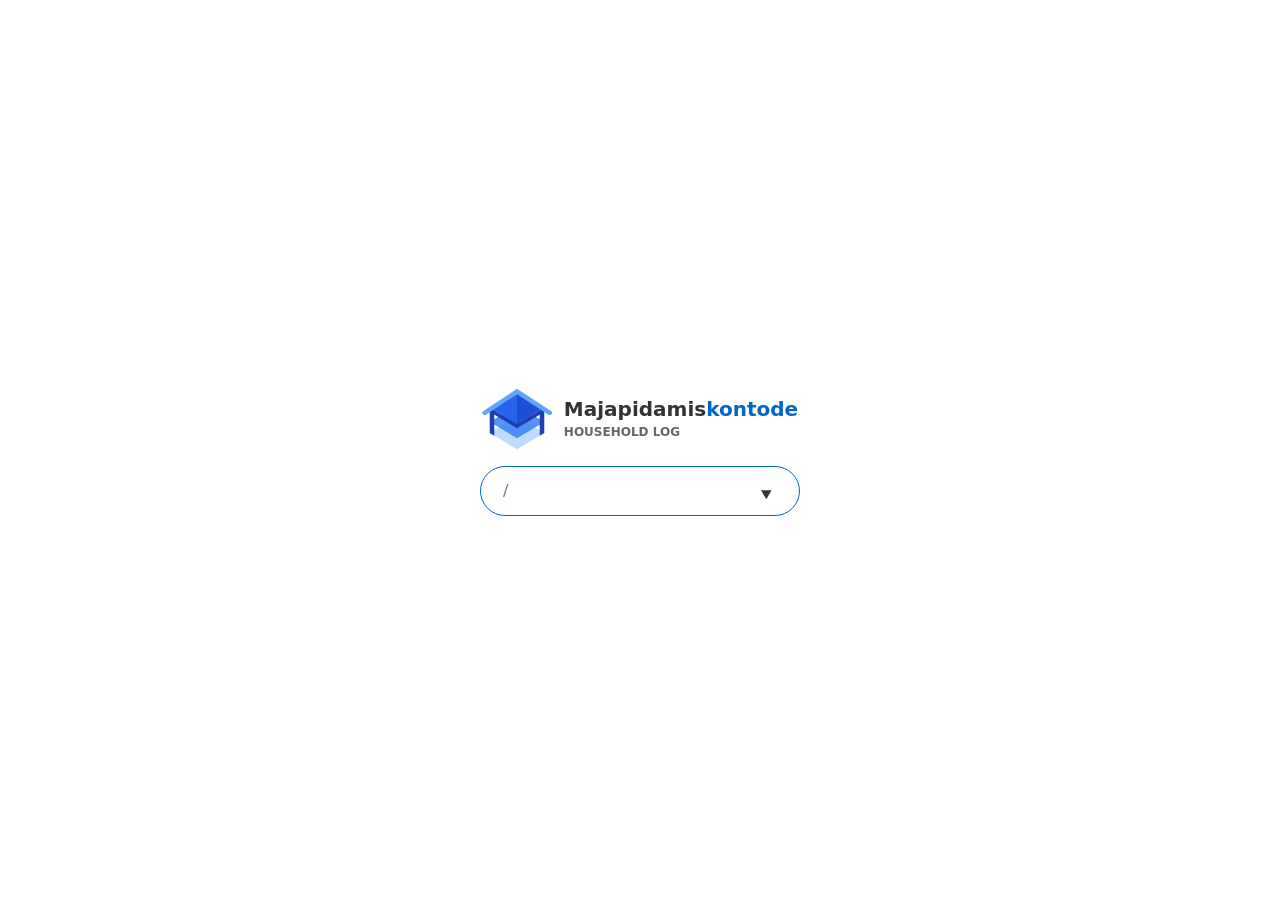
==== index.html @ 3f40e1b1 "initial commit for gitHubPages" ====
<!DOCTYPE html>
<html>
<head>
    <meta charset="UTF-8">
    <meta name="viewport" content="width=device-width, initial-scale=1.0">
    <title>Majapidamiskontode</title>
    <link rel="icon" href="./logo.svg" type="image/svg+xml">
    <link rel="manifest" href="./manifest.json">
    <link rel="stylesheet" href="./style.css">
    <meta name="mobile-web-app-capable" content="yes">
    <meta name="apple-mobile-web-app-capable" content="yes">
    <meta name="apple-mobile-web-app-status-bar-style" content="black-translucent">
    <script src="https://accounts.google.com/gsi/client" defer"></script>
    <script src="./app.js" defer></script>
</head>
<body>
    <div id="toast" class="toast"></div>
    <header>
        <object id="logo-icon" data="./logo.svg" alt="Logo" type="image/svg+xml"></object>
        <div id="logo-text">
            <h1 id="logo-name"><span>Majapidamis</span><span>kontode</span></h1>
            <p>HOUSEHOLD LOG</p>
        </div>
    </header>
    <div class="search-container">
        <input type="text" id="cmd" placeholder="/" list="cmd-list" autocomplete="off" autofocus>
        <datalist id="cmd-list"><option value="Loading..." /></datalist>
    </div>
    <dialog id="dlg">
        <form id="dlg-container" method="dialog">
            <div id="dlg-content"></div>
            <button id="dlg-close" aria-label="close" value="cancel"><svg viewBox="0 0 24 24" width="20" height="20" stroke="currentColor" stroke-width="2"><path d="M18 6L6 18M6 6l12 12"/></svg></button>
        </form>
    </dialog>
</body>
</html>
---- style.css ----
*, *::before, *::after {
  box-sizing: border-box;
  margin: 0;
  padding: 0;
}

html {
  font-size: 62.5%;
  -webkit-text-size-adjust: 100%;
}

body {
  font-size: 1.6rem;
  font-family: system-ui, sans-serif;
  line-height: 1.5;
  color: #333;
  display: flex;
  flex-direction: column;
  align-items: center;
  justify-content: center;
  min-height: 100vh;
  padding: 2rem;
  -webkit-touch-callout: none;
  -webkit-user-select: none;
  -webkit-tap-highlight-color: transparent;
  user-select: none;
  overscroll-behavior-y: none;
  padding-top: env(safe-area-inset-top);
  padding-bottom: env(safe-area-inset-bottom);
}

button, input, select, textarea {
  font: inherit;
  color: inherit;
  border: 0;
  outline: 0;
  appearance: none;
}

button {
  cursor: pointer;
}

.toast {
  position: fixed;
  top: 1.6rem;
  left: 50%;
  transform: translateX(-50%) translateY(-100%);
  background: #10b981;
  color: #fff;
  padding: 0.6rem 1.6rem;
  border-radius: 2rem;
  font-size: 1.4rem;
  opacity: 0;
  transition: all 0.3s ease;
  pointer-events: none;
  &.show {
    transform: translateX(-50%) translateY(0);
    opacity: 1;
  }
}

header {
  display: flex;
  align-items: center;
  gap: 1.2rem;
  margin-bottom: 1.2rem;
}

#logo-icon {
  width: 7rem;
  height: 7rem;
}

#logo-text {
  font-weight: bold;
  & #logo-name {
    font-size: 2rem;
    line-height: 1.2;
    & > span {
      display: inline-block;
      transform-origin: bottom center;
      &:nth-of-type(2){
        color: #06c;
      }
    }
    &.loading > span {
      animation: jump 1s infinite;  
      &:nth-of-type(2) {
        animation-delay:.5s;
      }
    }
  }
  & p {
    font-size: 1.2rem;
    color: #666;
    margin-top: 0.2rem;
  }
}

@keyframes jump {
  5%,95% {transform:scale(1.05, .85);}
  45%,55% {transform:tlanslateY(-12px);}
  50% {transform:translateY(-12px) scale(.95,1.05);}
}

.search-container {
  position: relative;
  width: 100%;
  max-width: 32rem;
  &:has(input:not(:placeholder-shown))::after {
    content: "→";
    position: absolute;
    right: 1.2rem;
    top: 50%;
    transform: translateY(-50%);
    color: #06c;
    font-weight: bold;
    pointer-events: none;
  }  
}

form {
  display: grid;
  grid-template-columns: 1fr;
  row-gap: 1.6rem;
  & label {
    position: relative;
    display: block;
    margin: 2rem auto;
  }
  & label > span {
    position: absolute;
    top: 50%;
    left: 2.2rem;
    transform: translateY(-50%);
    color: #777;
    pointer-events: none;
    transition: 0.2s ease;
  }
  & h2 {
    margin: 1rem auto 3rem;
    text-align: center;
    font-size: 2rem;
  }

}

input,
select {
  display: block;
  width: 100%;
  padding: 1.2rem 2.2rem;
  border: 1px solid #ccc;
  border-radius: 2.5rem;
  background: #fff;
  &:focus {
    border-color: #06c;
    & + span {
      color: #06c;
      font-weight: bold;
    }
  }
  &:focus + span,
  &:not(:placeholder-shown) + span {
    top: 0;
    transform: translateY(-2rem);
    font-size: 1.5rem;
  }
  [inert] & {
    pointer-events: none;
    background-color: #eee;
  }
  &[type="file"] {
    border: none;
  }
}

menu {
  text-align: right;
  & button {
    display: inline-flex;
    align-items: center;
    justify-content: center;
    padding: 0.25rem 1.5rem;
    margin: 0 0.5rem;
    border-radius: 1.5rem;
    font-size: 1.8rem;
    transition: background-color 0.2s, box-shadow 0.2s;
    color: #65a;
    background: transparent;
    border:1px solid #ccc;
    & + button {
      margin-left: 0.5rem;
    }
    &:hover {
      background: #65a1;
    }
    &[type="submit"],
    &[data-step="submit"] {
      background: #65a;
      color: #fff;
      border: none;
      box-shadow: 0 1px 3px #0003;
      &:hover {
        background: #549;
        box-shadow: 0 2px 6px #0004;
      }
    }
    &:active {
      scale: 0.98;
    }
  }
}

dialog {
  position: relative;
  border: 0;
  padding: 2.4rem;
  margin: auto;
  border-radius: 1.2rem;
  background: #fff;
  box-shadow: 0 1rem 2.5rem rgba(0, 0, 0, 0.2);
  width: 30rem;
  max-width: 90vw;
  &::backdrop {
    background: rgba(0, 0, 0, 0.5);
  }
}

#dlg-btn {
 display: flex; 
 justify-content: flex-end; 
 gap: 8px;
}

#dlg-close {
  position: absolute;
  top: 1.2rem;
  right: 1.2rem;
  background: none;
  border: none;
  cursor: pointer;
}
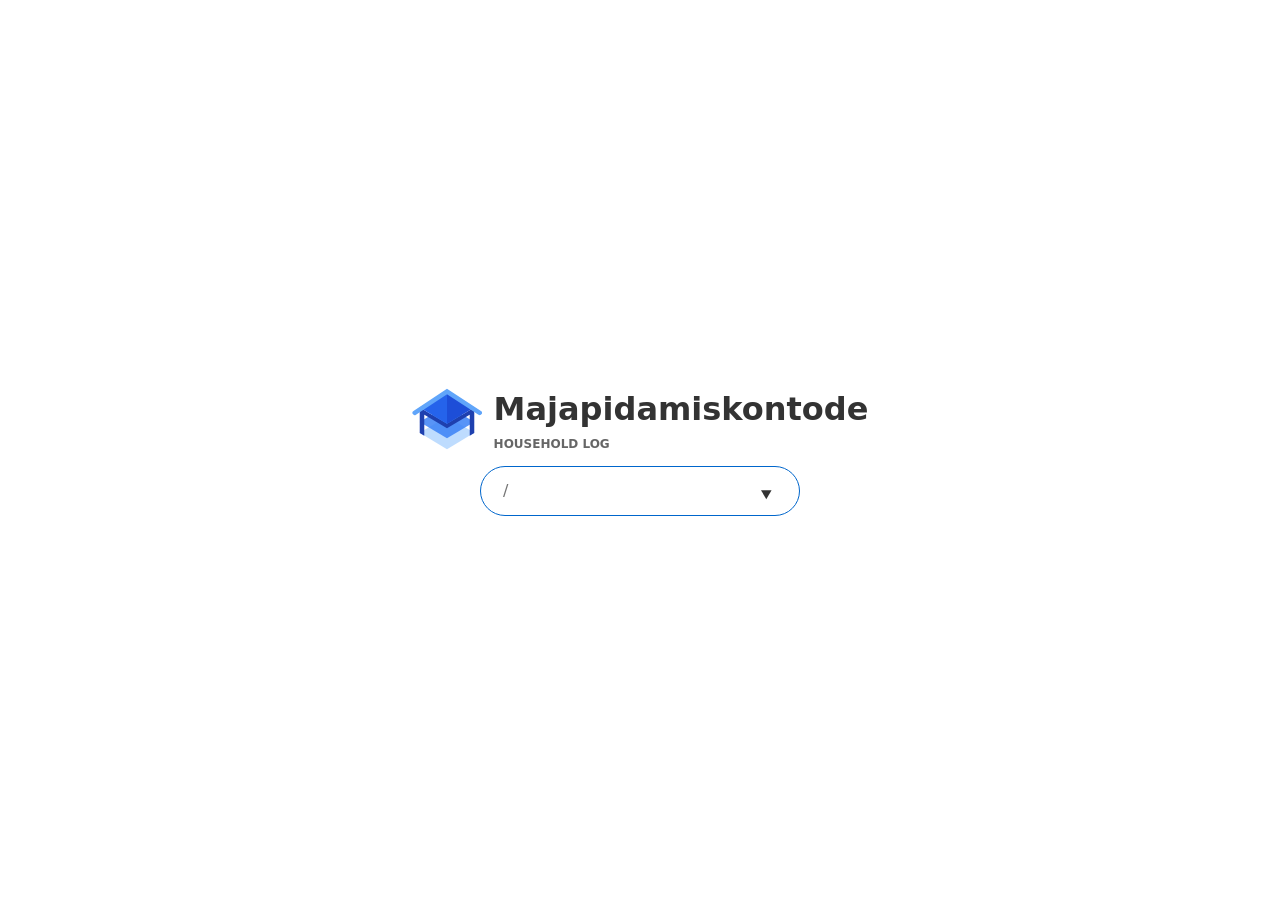
==== commit f0dbd784: "updated ids wih hyphen to camelCase" ====
--- a/index.html
+++ b/index.html
@@ -2,7 +2,7 @@
 <html>
 <head>
     <meta charset="UTF-8">
-    <meta name="viewport" content="width=device-width, initial-scale=1.0">
+    <meta name="viewport" content="width=device-width, initial-scale=1.0, interactive-widget=resizes-content">
     <title>Majapidamiskontode</title>
     <link rel="icon" href="./logo.svg" type="image/svg+xml">
     <link rel="manifest" href="./manifest.json">
@@ -16,20 +16,20 @@
 <body>
     <div id="toast" class="toast"></div>
     <header>
-        <object id="logo-icon" data="./logo.svg" alt="Logo" type="image/svg+xml"></object>
-        <div id="logo-text">
-            <h1 id="logo-name"><span>Majapidamis</span><span>kontode</span></h1>
+        <object id="logoIcon" data="./logo.svg" alt="Logo" type="image/svg+xml"></object>
+        <div id="logoText">
+            <h1 id="logoName"><span>Majapidamis</span><span>kontode</span></h1>
             <p>HOUSEHOLD LOG</p>
         </div>
     </header>
-    <div class="search-container">
-        <input type="text" id="cmd" placeholder="/" list="cmd-list" autocomplete="off" autofocus>
-        <datalist id="cmd-list"><option value="Loading..." /></datalist>
+    <div class="searchContainer">
+        <input type="text" id="cmd" placeholder="/" list="cmdList" autocomplete="off" autofocus>
+        <datalist id="cmdList"><option value="Loading..." /></datalist>
     </div>
     <dialog id="dlg">
-        <form id="dlg-container" method="dialog">
-            <div id="dlg-content"></div>
-            <button id="dlg-close" aria-label="close" value="cancel"><svg viewBox="0 0 24 24" width="20" height="20" stroke="currentColor" stroke-width="2"><path d="M18 6L6 18M6 6l12 12"/></svg></button>
+        <form id="dlgContainer" method="dialog">
+            <div id="dlgContent"></div>
+            <button id="dlgClose" aria-label="close" value="cancel"><svg viewBox="0 0 24 24" width="20" height="20" stroke="currentColor" stroke-width="2"><path d="M18 6L6 18M6 6l12 12"/></svg></button>
         </form>
     </dialog>
 </body>
--- a/style.css
+++ b/style.css
@@ -18,13 +18,15 @@
   flex-direction: column;
   align-items: center;
   justify-content: center;
-  min-height: 100vh;
+  height: 100vh;
+  height: 100svh;
   padding: 2rem;
   -webkit-touch-callout: none;
   -webkit-user-select: none;
   -webkit-tap-highlight-color: transparent;
   user-select: none;
   overscroll-behavior-y: none;
+  overflow: hidden;
   padding-top: env(safe-area-inset-top);
   padding-bottom: env(safe-area-inset-bottom);
 }
@@ -67,12 +69,12 @@
   margin-bottom: 1.2rem;
 }
 
-#logo-icon {
+#logoIcon {
   width: 7rem;
   height: 7rem;
 }
 
-#logo-text {
+#logoText {
   font-weight: bold;
   & #logo-name {
     font-size: 2rem;
@@ -104,7 +106,7 @@
   50% {transform:translateY(-12px) scale(.95,1.05);}
 }
 
-.search-container {
+.searchContainer {
   position: relative;
   width: 100%;
   max-width: 32rem;
@@ -228,13 +230,13 @@
   }
 }
 
-#dlg-btn {
+#dlgBtn {
  display: flex; 
  justify-content: flex-end; 
  gap: 8px;
 }
 
-#dlg-close {
+#dlgClose {
   position: absolute;
   top: 1.2rem;
   right: 1.2rem;
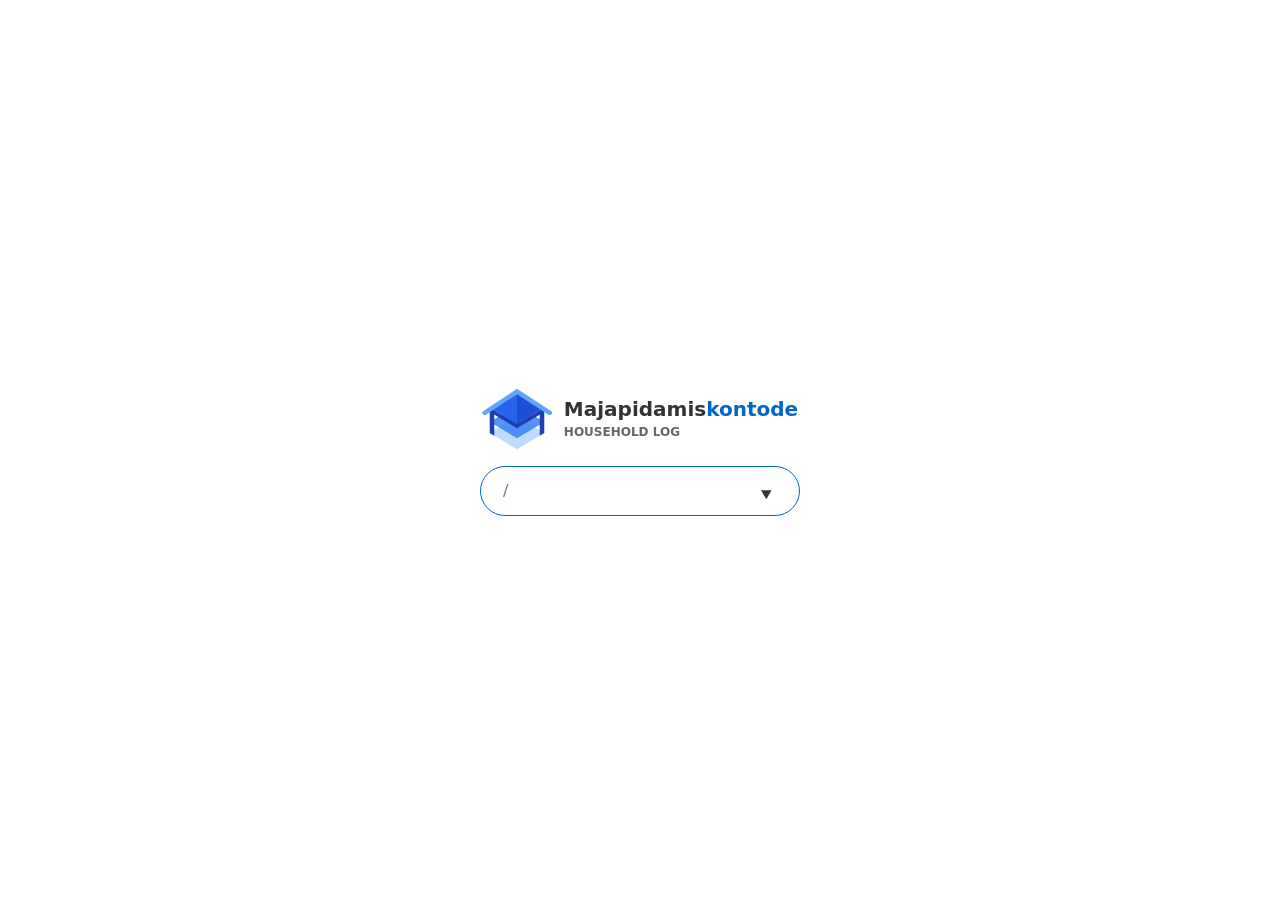
==== commit 77412a2a: "set param 'required' on dlg items / excl cancels, rm gap" ====
--- a/index.html
+++ b/index.html
@@ -29,7 +29,7 @@
     <dialog id="dlg">
         <form id="dlgContainer" method="dialog">
             <div id="dlgContent"></div>
-            <button id="dlgClose" aria-label="close" value="cancel"><svg viewBox="0 0 24 24" width="20" height="20" stroke="currentColor" stroke-width="2"><path d="M18 6L6 18M6 6l12 12"/></svg></button>
+            <button id="dlgClose" formNoValidate aria-label="close" value="cancel"><svg viewBox="0 0 24 24" width="20" height="20" stroke="currentColor" stroke-width="2"><path d="M18 6L6 18M6 6l12 12"/></svg></button>
         </form>
     </dialog>
 </body>
--- a/style.css
+++ b/style.css
@@ -76,7 +76,7 @@
 
 #logoText {
   font-weight: bold;
-  & #logo-name {
+  & #logoName {
     font-size: 2rem;
     line-height: 1.2;
     & > span {
@@ -110,22 +110,16 @@
   position: relative;
   width: 100%;
   max-width: 32rem;
-  &:has(input:not(:placeholder-shown))::after {
-    content: "→";
-    position: absolute;
-    right: 1.2rem;
-    top: 50%;
-    transform: translateY(-50%);
-    color: #06c;
-    font-weight: bold;
-    pointer-events: none;
-  }  
 }
 
 form {
   display: grid;
-  grid-template-columns: 1fr;
-  row-gap: 1.6rem;
+  grid-template: auto 1fr auto / 1fr;
+  max-height: calc(90vh - 2rem);
+  & #dlgContent {
+    overflow-y: auto;
+    padding-right: 0.5rem;
+  }
   & label {
     position: relative;
     display: block;
@@ -141,7 +135,7 @@
     transition: 0.2s ease;
   }
   & h2 {
-    margin: 1rem auto 3rem;
+    margin: 0.5rem auto 2.5rem;
     text-align: center;
     font-size: 2rem;
   }
@@ -198,7 +192,6 @@
     &:hover {
       background: #65a1;
     }
-    &[type="submit"],
     &[data-step="submit"] {
       background: #65a;
       color: #fff;
@@ -218,7 +211,7 @@
 dialog {
   position: relative;
   border: 0;
-  padding: 2.4rem;
+  padding: 2rem;
   margin: auto;
   border-radius: 1.2rem;
   background: #fff;
@@ -238,8 +231,8 @@
 
 #dlgClose {
   position: absolute;
-  top: 1.2rem;
-  right: 1.2rem;
+  top: 0.8rem;
+  right: 0.8rem;
   background: none;
   border: none;
   cursor: pointer;
